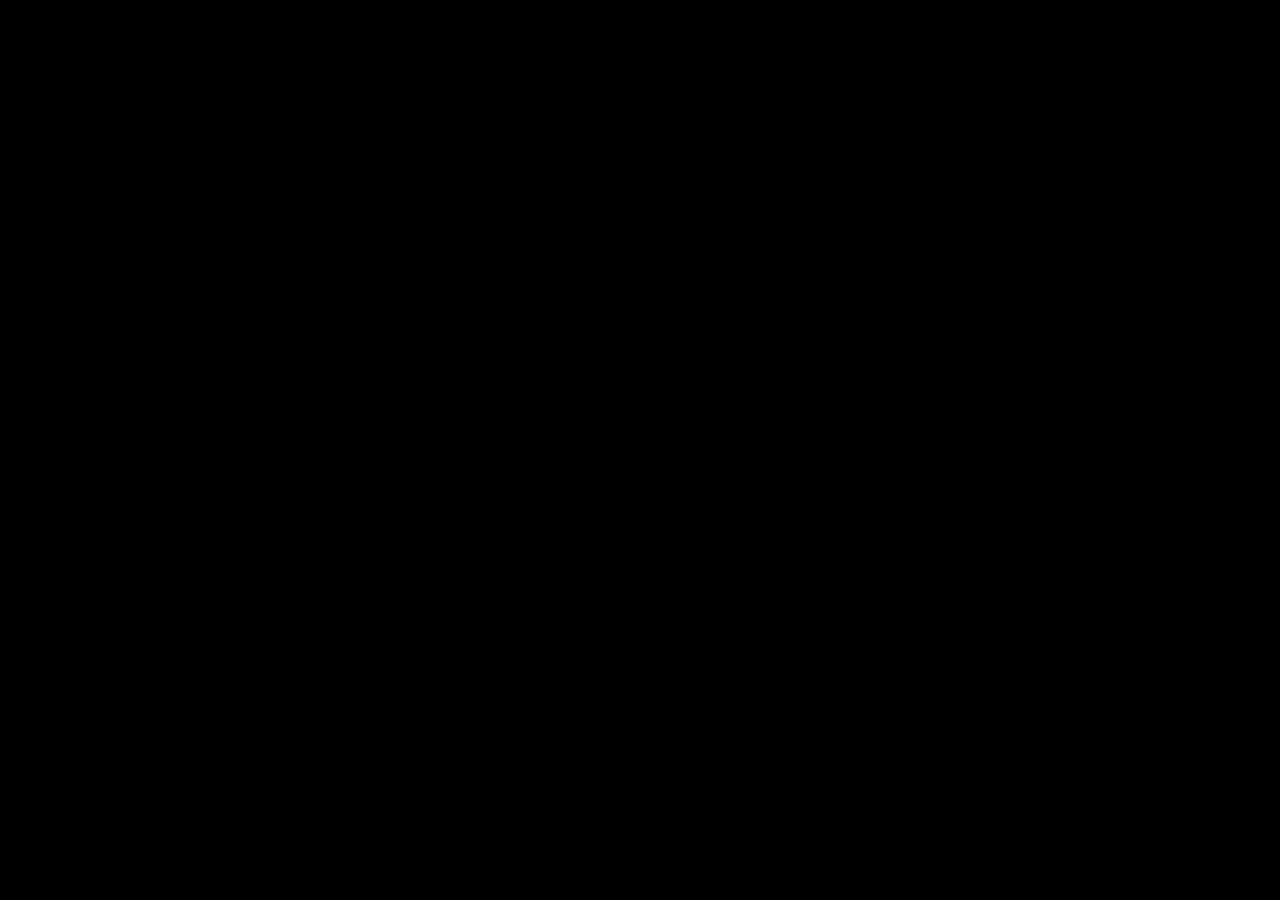
==== client/index.html @ ef313022 "Added health meter" ====
<!DOCTYPE html>
<html>
<head>
<title>Dead World</title>
<link href="style.css" rel="stylesheet" type="text/css" />

<script src="https://ajax.googleapis.com/ajax/libs/jquery/1.7.1/jquery.min.js"></script>
<script src="/easel.js"></script>
<script src="/socket.io/socket.io.js"></script>

<script src="/game.js"></script>
<script src="/character.js"></script>
<script src="/monster.js"></script>
<script src="/world.js"></script>
<script src="/tiledata.js"></script>
<script src="/health.js"></script>
</head>
<body>
    <div id="game">
        <canvas id="sidebarCanvas"></canvas>
        <canvas id="gameCanvas"></canvas>
    </div>
</body>
</html>
---- client/style.css ----
body {
    background-color: #000000;
    margin: 0;
    padding: 0;
}

#game {
    margin: 0;
    padding: 0;
    position: absolute;
    left: 50%;
    top: 50%;
}

#gameCanvas {
	float: right;
    margin: 0;
    padding: 0;
}

#sidebarCanvas {
	float: left;
    margin: 0;
    padding: 0;
}
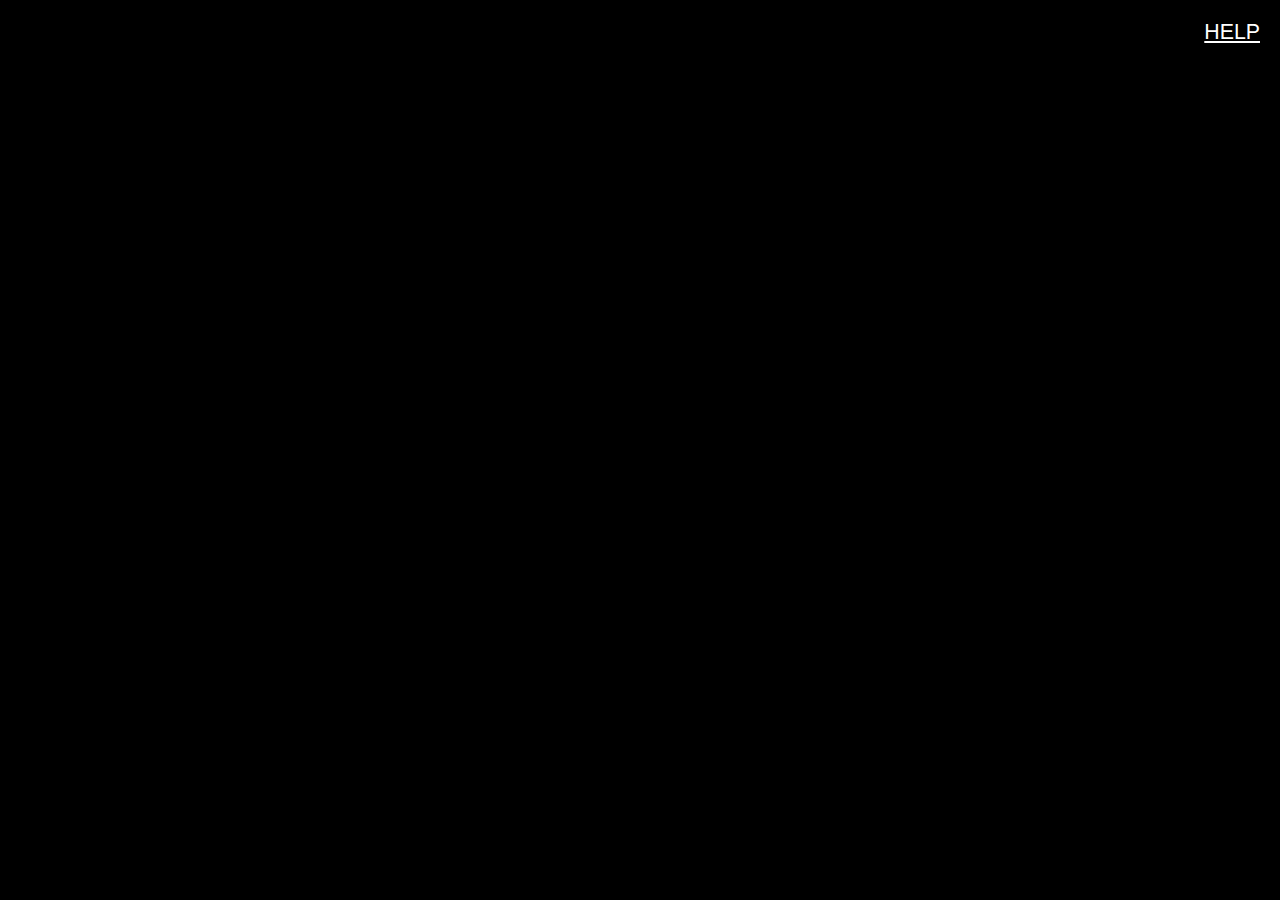
==== commit 54895c3c: "Fixed links" ====
--- a/client/index.html
+++ b/client/index.html
@@ -6,6 +6,7 @@
 
 <script src="https://ajax.googleapis.com/ajax/libs/jquery/1.7.1/jquery.min.js"></script>
 <script src="/easel.js"></script>
+<script src="/sound.js"></script>
 <script src="/socket.io/socket.io.js"></script>
 
 <script src="/game.js"></script>
@@ -13,12 +14,15 @@
 <script src="/monster.js"></script>
 <script src="/world.js"></script>
 <script src="/tiledata.js"></script>
+<script src="/build.js"></script>
 <script src="/health.js"></script>
+<script src="/inventory.js"></script>
 </head>
 <body>
     <div id="game">
         <canvas id="sidebarCanvas"></canvas>
         <canvas id="gameCanvas"></canvas>
     </div>
+	<a href="/help.html">HELP</a>
 </body>
 </html>
--- a/client/style.css
+++ b/client/style.css
@@ -3,6 +3,7 @@
     background-color: #000000;
     margin: 0;
     padding: 0;
+	color: white;
 }
 
 #game {
@@ -25,3 +26,11 @@
     padding: 0;
 }
 
+a {
+	font-family: Arial, Helvetica, sans-serif;
+	display: block;
+	float: right;
+	padding: 20px;
+	font-size: 16pt;
+	color: #FFFFFF;
+}
